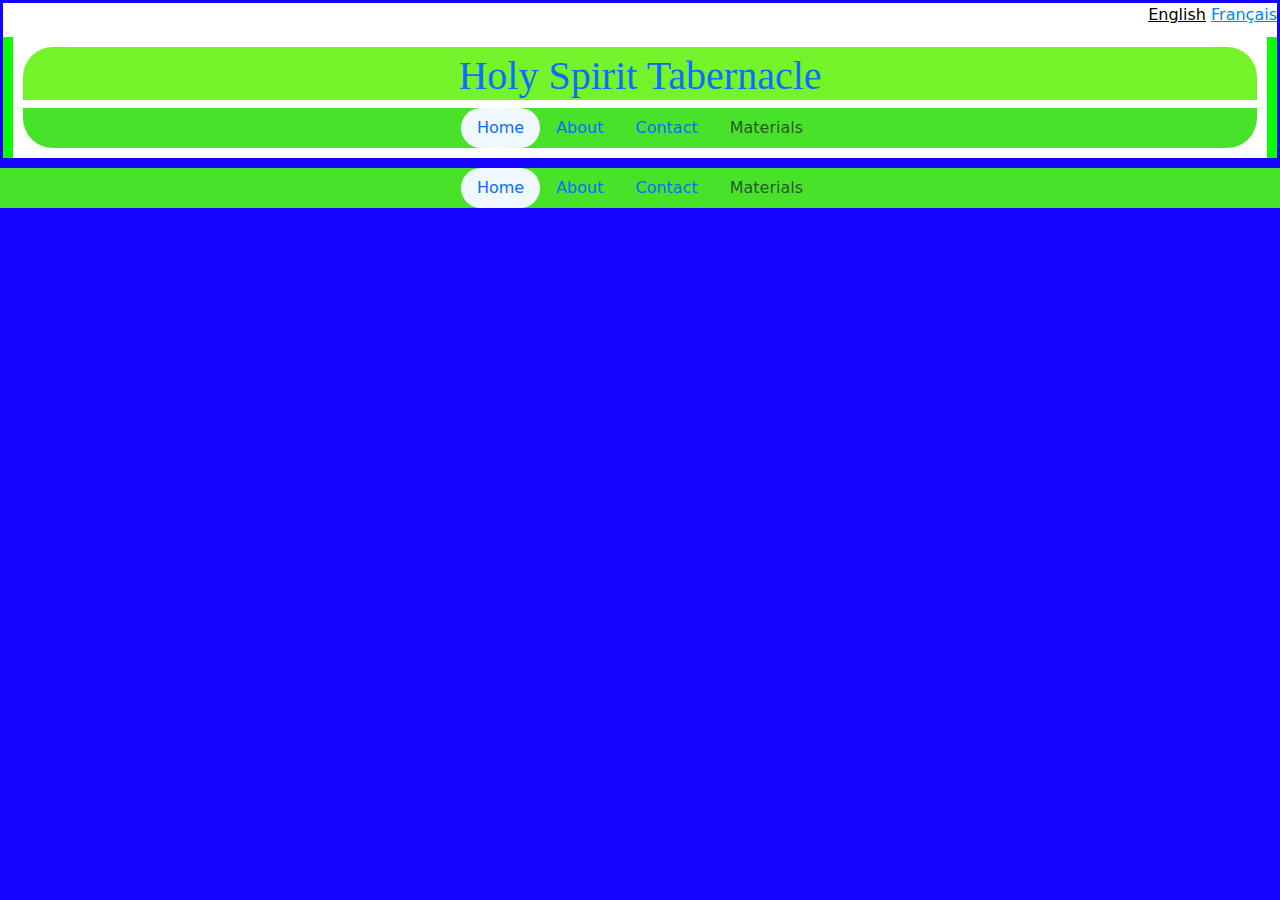
==== index.html @ 3673bd65 "Add files via upload" ====
<head>
    <meta charset="UTF-8">
    <meta name="viewport" content="width=device-width, initial-scale=1.0">
    <title>Holy Spirit Tabernacle</title>
    <link rel="stylesheet" href="index.css">
    <link rel="stylesheet" href="https://use.fontawesome.com/releases/v5.2.0/css/all.css">
    <link href="https://cdn.jsdelivr.net/npm/bootstrap@5.3.2/dist/css/bootstrap.min.css" rel="stylesheet"
        integrity="sha384-T3c6CoIi6uLrA9TneNEoa7RxnatzjcDSCmG1MXxSR1GAsXEV/Dwwykc2MPK8M2HN" crossorigin="anonymous">
    <link href="	https://cdn.jsdelivr.net/npm/bootstrap@5.3.2/dist/css/bootstrap.min.css" rel="stylesheet">
</head>

<body style="background-color: rgb(20, 3, 255);">
    <div style="background-color: rgb(255, 255, 255); margin: 3px 3px 0px 3px;">
        <div style=" margin: 0%; padding: 0%;">
            <p style="text-align: right; margin: 0%; padding: 0%; color: black;"><a href=""
                    style="color: black;">English</a> <a onclick="ChurchFrançais()"
                    style="text-decoration: underline; color: rgb(0, 133, 250); cursor: pointer;">Français</a></p>
        </div>
        <div style="background-color: rgb(9, 255, 0);">
            <div style="background-color: rgb(255, 255, 255); margin: 10px; padding: 10px;">
                <div
                    style="background-color: rgb(116, 243, 42); border-radius: 30px 30px 0px 0px; padding: 5px 5px 0px 5px">
                    <h1 id="church-name"><a href="" style="text-decoration: none;">Holy Spirit Tabernacle</a></h1>
                </div>
                <div style="background-color: rgb(73, 226, 43); border-radius: 0px 0px 30px 30px;">
                    <ul class="nav justify-content-center">
                        <li class="nav-item">
                            <a class="nav-link active" aria-current="page" href=""
                                style="background-color: aliceblue; border-radius: 30px;">Home</a>
                        </li>
                        <li class="nav-item">
                            <a class="nav-link" onclick="churchAbout()" style="cursor: pointer;">About</a>
                        </li>
                        <li class="nav-item">
                            <a class="nav-link" onclick="churchContact()" style="cursor: pointer;">Contact</a>
                        </li>
                        <li class="nav-item">
                            <a class="nav-link disabled" aria-disabled="true" onclick="churchMaterials"
                                style="cursor: pointer;">Materials</a>
                        </li>
                    </ul>
                </div>

            </div>
        </div>
    </div>

    <div style="background-color: rgb(73, 226, 43);">
        <ul class="nav justify-content-center">
            <li class="nav-item">
                <a class="nav-link active" aria-current="page" href=""
                    style="background-color: aliceblue; border-radius: 30px;">Home</a>
            </li>
            <li class="nav-item">
                <a class="nav-link" onclick="churchAbout()" style="cursor: pointer;">About</a>
            </li>
            <li class="nav-item">
                <a class="nav-link" onclick="churchContact()" style="cursor: pointer;">Contact</a>
            </li>
            <li class="nav-item">
                <a class="nav-link disabled" aria-disabled="true" onclick="churchMaterials"
                    style="cursor: pointer;">Materials</a>
            </li>
        </ul>
    </div>


    <script src="index.js"></script>
    <script src="https://cdn.jsdelivr.net/npm/bootstrap@5.3.2/dist/js/bootstrap.bundle.min.js"
        integrity="sha384-C6RzsynM9kWDrMNeT87bh95OGNyZPhcTNXj1NW7RuBCsyN/o0jlpcV8Qyq46cDfL"
        crossorigin="anonymous"></script>
</body>

</html>
---- index.css ----
#church-name {
    -webkit-animation: bgcolorchange 4s infinite;
    animation: 2s infinite bgcolorchange; text-align: center; color: rgb(1, 225, 255); border-radius: 30px 30px 0px 0px; font-family: fantasy; cursor: pointer;
  }
  @keyframes bgcolorchange {
    0% {
      background-color: rgb(224,255,255);
    }
    18% {
      background-color: rgb(24, 88, 226);
    }
    36% {
      background-color: rgb(133, 250, 0);
    }
    54% {
      background-color: rgb(24, 7, 250);
    }
    72% {
        background-color: rgb(73, 250, 3);
      }
      90% {
        background-color: rgb(5, 236, 236);
      }

    100% {
      background-color: rgb(8, 12, 241);
    }
  }
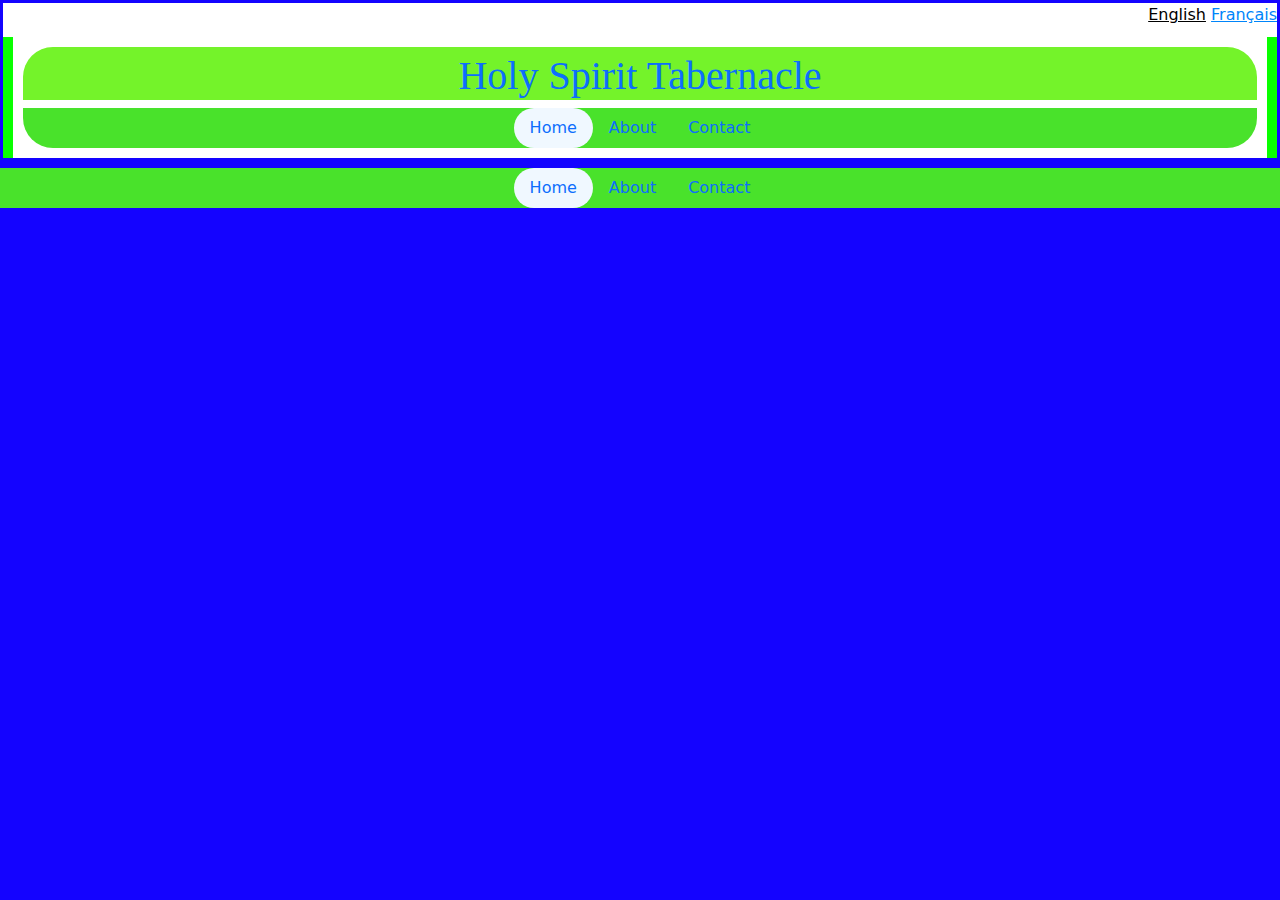
==== commit 00ee6cfb: "Update index.html" ====
--- a/index.html
+++ b/index.html
@@ -34,10 +34,6 @@
                         <li class="nav-item">
                             <a class="nav-link" onclick="churchContact()" style="cursor: pointer;">Contact</a>
                         </li>
-                        <li class="nav-item">
-                            <a class="nav-link disabled" aria-disabled="true" onclick="churchMaterials"
-                                style="cursor: pointer;">Materials</a>
-                        </li>
                     </ul>
                 </div>
 
@@ -57,10 +53,6 @@
             <li class="nav-item">
                 <a class="nav-link" onclick="churchContact()" style="cursor: pointer;">Contact</a>
             </li>
-            <li class="nav-item">
-                <a class="nav-link disabled" aria-disabled="true" onclick="churchMaterials"
-                    style="cursor: pointer;">Materials</a>
-            </li>
         </ul>
     </div>
 
@@ -71,4 +63,4 @@
         crossorigin="anonymous"></script>
 </body>
 
-</html>+</html>
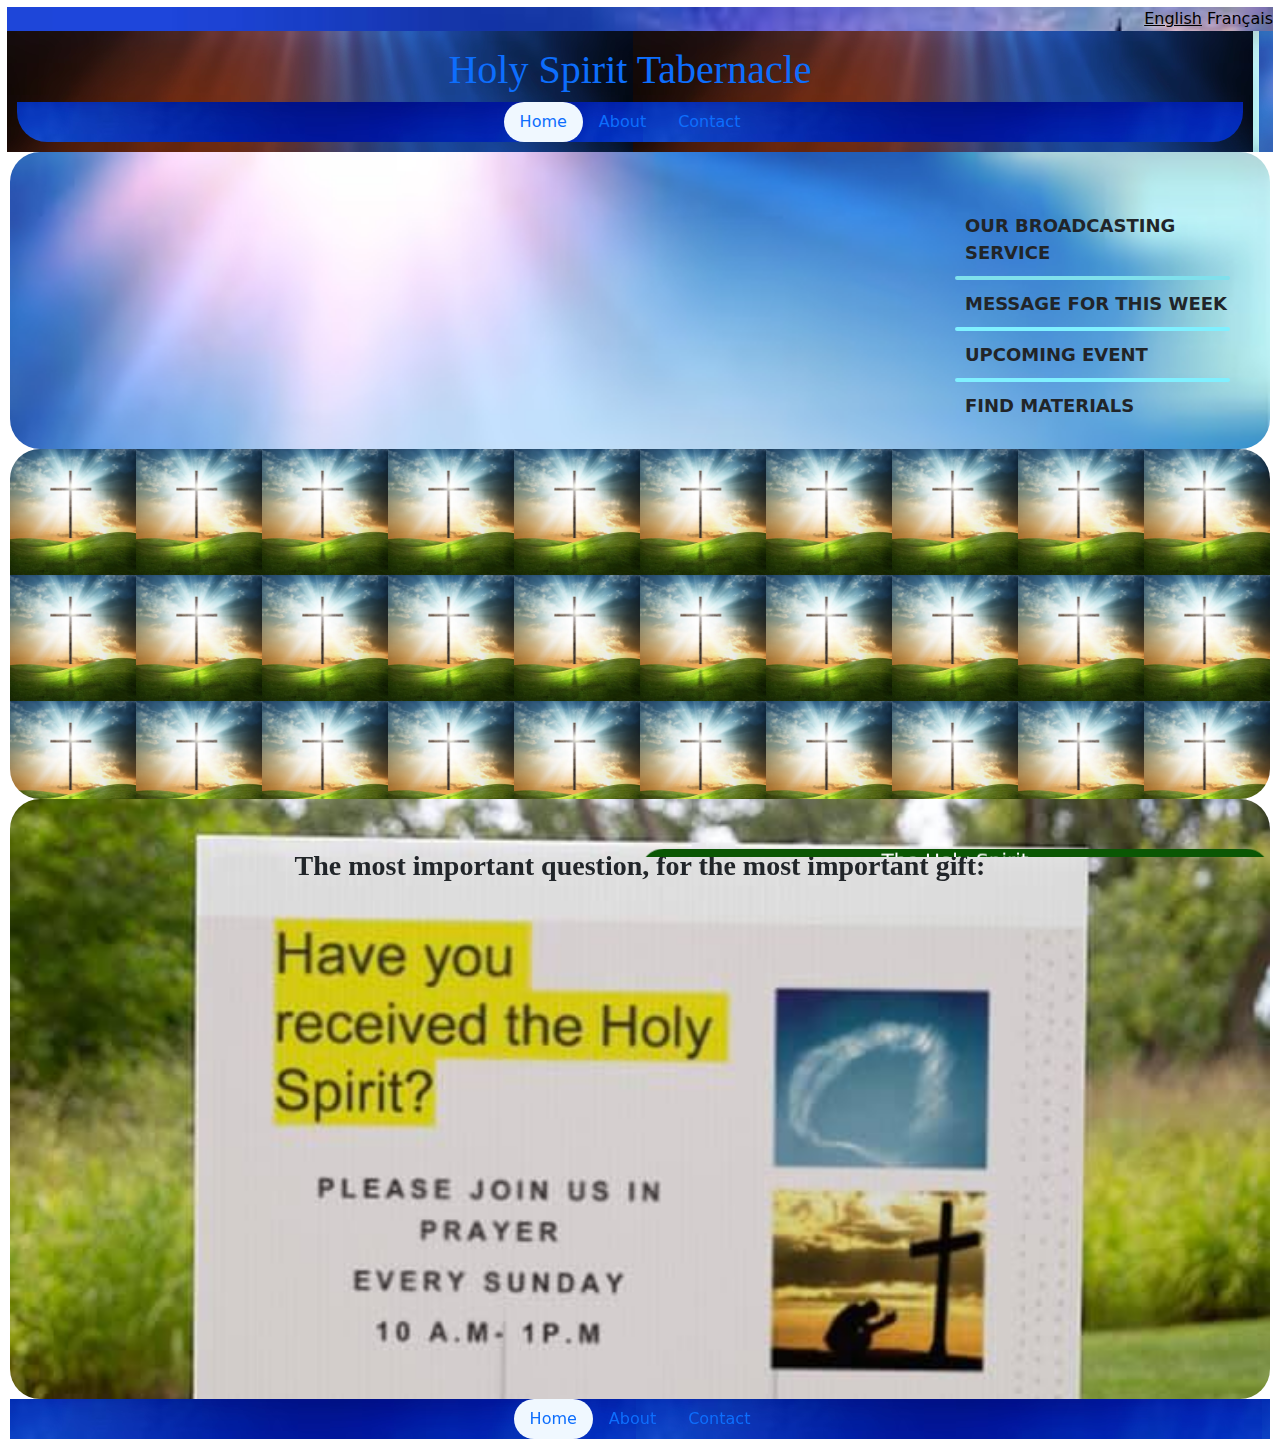
==== commit a8d35d39: "Add files via upload" ====
--- a/index.html
+++ b/index.html
@@ -9,20 +9,19 @@
     <link href="	https://cdn.jsdelivr.net/npm/bootstrap@5.3.2/dist/css/bootstrap.min.css" rel="stylesheet">
 </head>
 
-<body style="background-color: rgb(20, 3, 255);">
-    <div style="background-color: rgb(255, 255, 255); margin: 3px 3px 0px 3px;">
+<body>
+    <div style="background-image: url(churchb3.jpg); background-size: 100%; margin: 7px 7px 0px 7px;">
         <div style=" margin: 0%; padding: 0%;">
             <p style="text-align: right; margin: 0%; padding: 0%; color: black;"><a href=""
                     style="color: black;">English</a> <a onclick="ChurchFrançais()"
-                    style="text-decoration: underline; color: rgb(0, 133, 250); cursor: pointer;">Français</a></p>
+                    style="color: rgb(0, 0, 0); cursor: pointer;">Français</a></p>
         </div>
-        <div style="background-color: rgb(9, 255, 0);">
-            <div style="background-color: rgb(255, 255, 255); margin: 10px; padding: 10px;">
-                <div
-                    style="background-color: rgb(116, 243, 42); border-radius: 30px 30px 0px 0px; padding: 5px 5px 0px 5px">
+        <div style="background-image: url(shining-blue-flow-background_1182-1836.avif);">
+            <div style="background-image: url(fire-ice-concept-background-with-fog-godray-3d_115548-21.avif); margin: 0px 20px 0px 0px; padding: 10px;">
+                <div style="background-image: url(crosses-that-open-bible-wooden-table_1150-17653.avif); border-radius: 30px 30px 0px 0px; padding: 5px 5px 0px 5px">
                     <h1 id="church-name"><a href="" style="text-decoration: none;">Holy Spirit Tabernacle</a></h1>
                 </div>
-                <div style="background-color: rgb(73, 226, 43); border-radius: 0px 0px 30px 30px;">
+                <div style="background-image: url(low-angle-view-cross-against-clear-blue-sky_1048944-29521241.avif); border-radius: 0px 0px 30px 30px;">
                     <ul class="nav justify-content-center">
                         <li class="nav-item">
                             <a class="nav-link active" aria-current="page" href=""
@@ -40,8 +39,62 @@
             </div>
         </div>
     </div>
+    <div style="background-image: url(shining-blue-flow-background_1182-1836.avif); background-size: 100%; background-repeat: no-repeat; border-radius: 30px; margin: 0px 10px 0px 10px;">
+        <div style="width: 100%; height: 50px;"></div>
+        <div class="row" style="margin: 0px; padding: 0px;">
+            <div class="col-md-9 col-lg-3" style="margin: 0px; padding: 0px;"></div>
+            <div class="col-md-3 col-lg-6" style="margin: 0px; padding: 0px;"></div>
+            <div class="col-md-12 col-lg-3" style="margin: 0px; padding: 0px;">
+                        <div style="padding: 10px; cursor: pointer; font-size: large; font-weight: bold;" id="Add-church-event" onclick="ChurchBroadcasting()">OUR BROADCASTING SERVICE</div>
+                        <div class="d-none d-lg-block" style="padding: 2px; background-color: rgb(128, 224, 236); margin-right: 40px; border-radius: 10px;"></div>
+                        <div class="d-lg-none" style="padding: 2px; background-color: rgb(128, 224, 236); margin-right: 45%; border-radius: 10px;"></div>
+                        <div style="padding: 10px; cursor: pointer; font-size: large; font-weight: bold;" id="Add-church-event" onclick="ChurchWeekMessage()">MESSAGE FOR THIS WEEK</div>
+                        <div class="d-none d-lg-block" style="padding: 2px; background-color: rgb(128, 240, 255); margin-right: 40px; border-radius: 10px;"></div>
+                        <div class="d-lg-none" style="padding: 2px; background-color: rgb(128, 224, 236); margin-right: 45%; border-radius: 10px;"></div>
+                        <div style="padding: 10px; cursor: pointer; font-size: large; font-weight: bold;" id="church-publishing-book" onclick="ChurchPublishing()">UPCOMING EVENT</div>
+                        <div class="d-none d-lg-block" style="padding: 2px; background-color: rgb(128, 240, 255); margin-right: 40px; border-radius: 10px;"></div>
+                        <div class="d-lg-none" style="padding: 2px; background-color: rgb(128, 224, 236); margin-right: 45%; border-radius: 10px;"></div>
+                        <div style="padding: 10px; cursor: pointer; font-size: large; font-weight: bold;" id="church-materials" onclick="ChurchMaterials()">FIND MATERIALS</div>
+                        <div style="padding: 10px; cursor: pointer; font-size: large; font-weight: bold;" id="church-materials"></div>
+                    </div>
+        </div>
+    </div>
 
-    <div style="background-color: rgb(73, 226, 43);">
+    <div style="background-image: url(churchb1.jpg); background-size: 10%;  border-radius: 30px; margin: 0px 10px 0px 10px;">
+        <div class="row" style="margin: 0%; padding: 0px;">
+            <div class="col-md-12 col-lg-6" style="margin: 0px; padding: 0px;">
+                <iframe style="width: 100%; height: 350px; border-radius: 30px;" src="https://www.youtube.com/embed/vdoHpaJjPWQ?si=v7c8nxgqoQ1N2i3J" 
+                    title="YouTube video player" frameborder="0"
+                    allow="accelerometer; autoplay; clipboard-write; encrypted-media; gyroscope; picture-in-picture; web-share"
+                    allowfullscreen></iframe>
+            </div>
+            <div class="col-md-12 col-lg-6" style="margin: 0px; padding: 0px;">
+                <div style="width: 100%; height: 350px;">
+                    <marquee scrollamount="1" behavior="scroll" direction="up">
+                        <h5 style="text-align: center; color: rgb(255, 255, 255); background-color: rgb(11, 87, 4); margin: 0%; border-radius: 30px 30px 0px 0px;">The Holy Spirit</h5>
+                        <p style="text-align: center; background-color: rgb(6, 97, 3); color: aliceblue; margin: 0px; border-radius: 0px 0px 30px 30px;">
+                            1 Corinthians 6v19: "Do you not know that your bodies are temples of the Holy Spirit, who is in you, whom you have received from God? You are not your own;" 
+                            Acts 1v8 : "But you will receive power when the Holy Spirit comes on you; and you will be my witnesses in Jerusalem, and in all Judea and Samaria, and to the ends of the earth."
+                            Acts 2v38 : "Peter replied, “Repent and be baptized, every one of you, in the name of Jesus Christ for the forgiveness of your sins. And you will receive the gift of the Holy Spirit."
+                            John 14v15-17 : "15 “If you love me, keep my commands.
+                            16 And I will ask the Father, and he will give you another advocate to help you and be with you forever—
+                            17 the Spirit of truth. The world cannot accept him, because it neither sees him nor knows him. But you know him, for he lives with you and will be in you."  
+                            John 14v26 : "But the Advocate, the Holy Spirit, whom the Father will send in my name, will teach you all things and will remind you of everything I have said to you."
+                            Galatians 5v22-23 : "22 But the fruit of the Spirit is love, joy, peace, forbearance, kindness, goodness, faithfulness,
+                            23 gentleness and self-control. Against such things there is no law." </p>
+                    </marquee>
+                </div>
+            </div>
+        </div>
+    </div>
+    <div  class="d-none d-lg-block" style="background-image: url(churcha1.jpg); background-size: 100%; background-repeat: no-repeat; height: 600px;  border-radius: 30px; margin: 0px 10px 0px 10px;">
+        <h3 style="text-align: center; padding-top: 50px; font-family: fantasy; font-weight: bold;">The most important question, for the most important gift:</h3>
+            </div>
+            <div  class="d-lg-none" style="background-image: url(churcha1.jpg); background-size: 100%; background-repeat: no-repeat; height: 250px;  border-radius: 30px; margin: 0px 10px 0px 10px;">
+                <h5 style="text-align: center;padding-top: 15px; font-family: fantasy; font-size: large; font-weight: bold;">The most important question:</h5>
+                    </div>
+
+    <div style="background-image: url(low-angle-view-cross-against-clear-blue-sky_1048944-29521241.avif); margin: 0px 10px 10px 10px;">
         <ul class="nav justify-content-center">
             <li class="nav-item">
                 <a class="nav-link active" aria-current="page" href=""
@@ -63,4 +116,4 @@
         crossorigin="anonymous"></script>
 </body>
 
-</html>
+</html>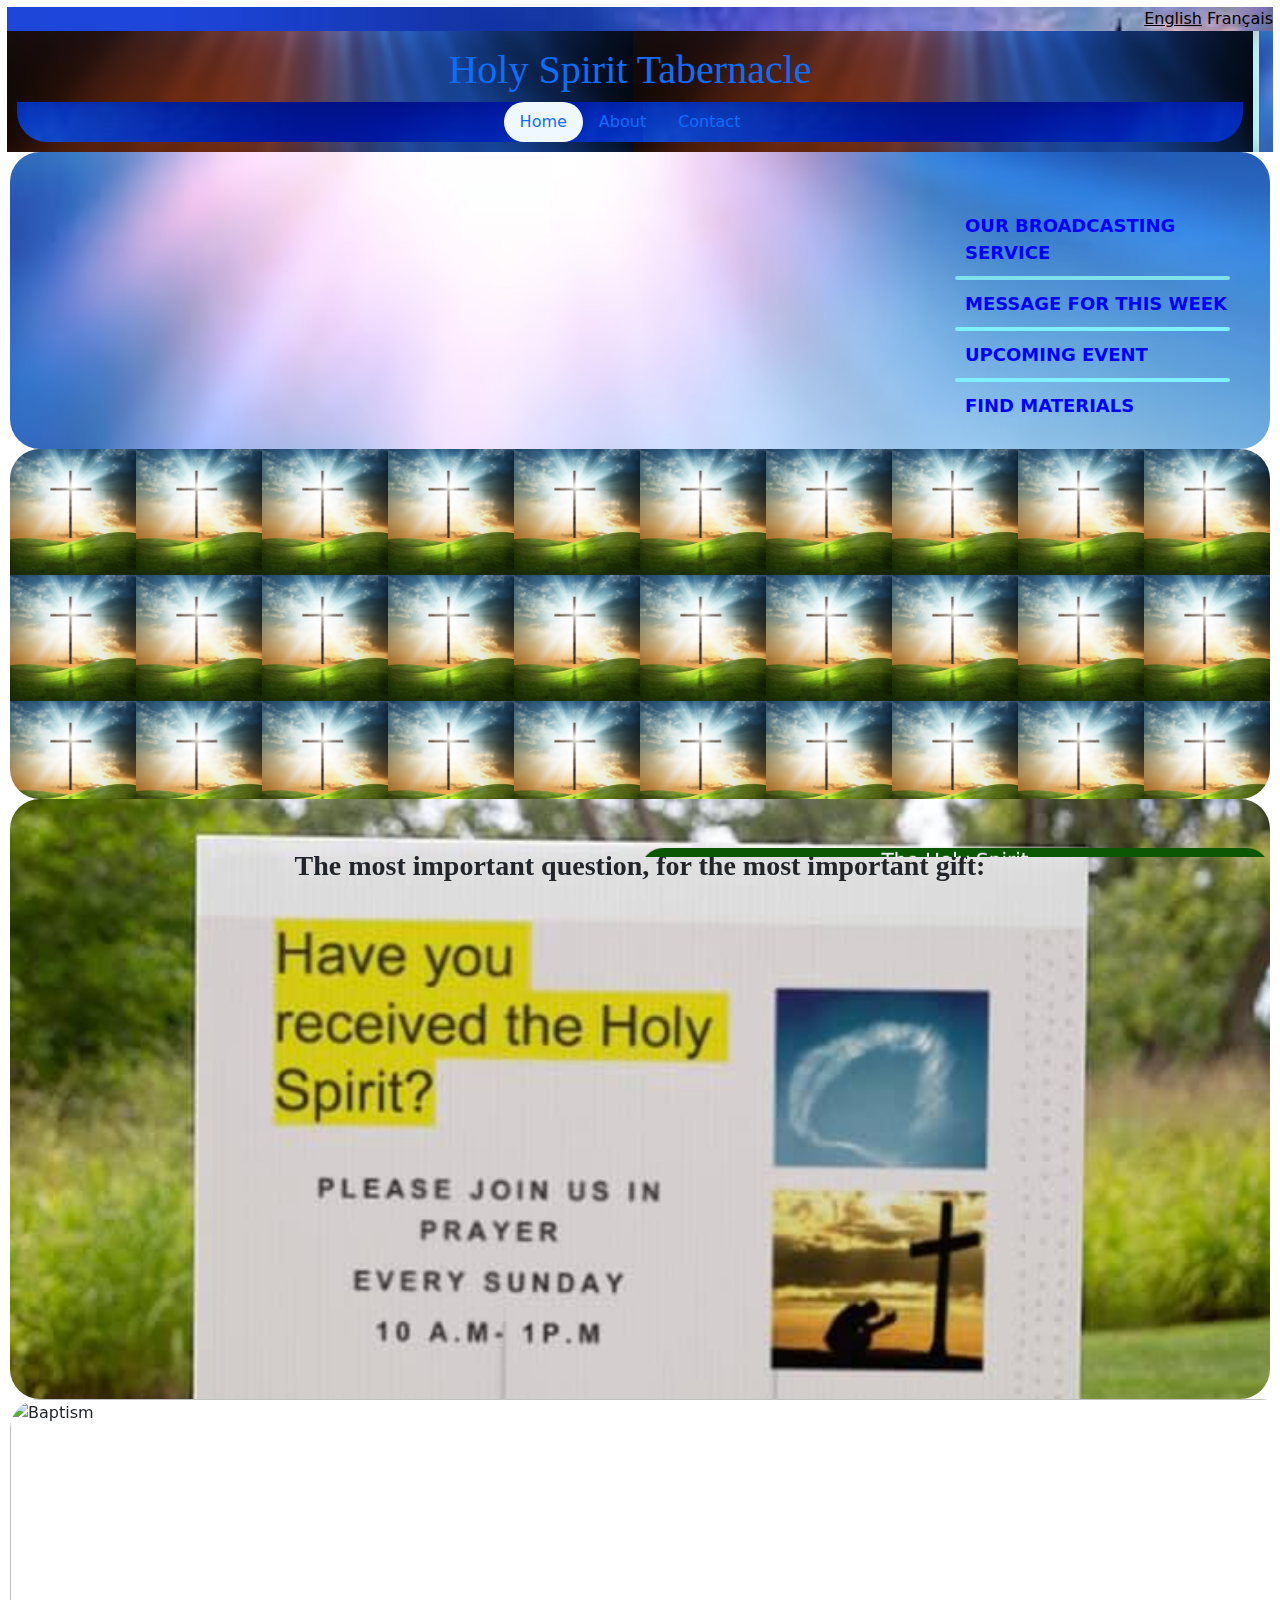
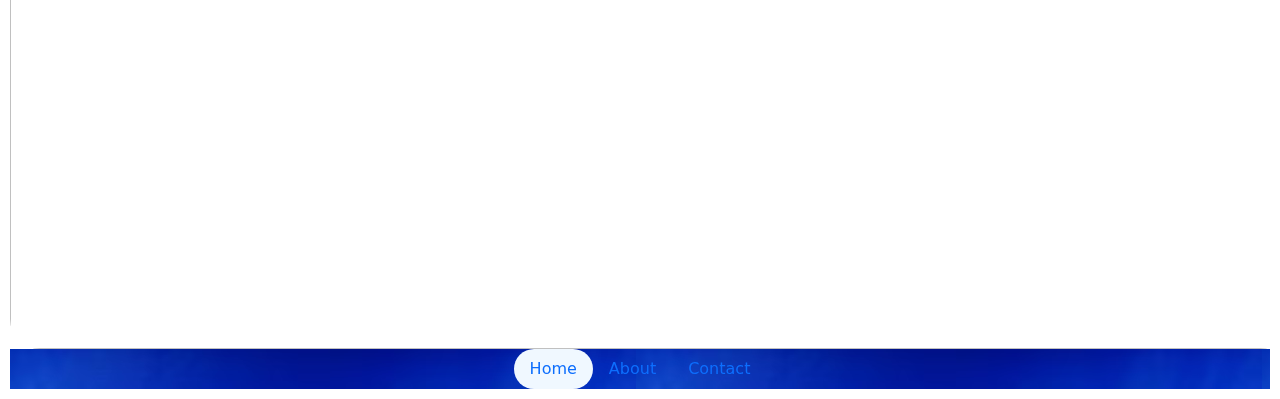
==== commit d1a0d447: "Create index.html" ====
--- a/index.html
+++ b/index.html
@@ -39,23 +39,23 @@
             </div>
         </div>
     </div>
-    <div style="background-image: url(shining-blue-flow-background_1182-1836.avif); background-size: 100%; background-repeat: no-repeat; border-radius: 30px; margin: 0px 10px 0px 10px;">
+    <div style="background-image: url(shining-blue-flow-background_1182-1836.avif); background-size: 140%; background-repeat: no-repeat; border-radius: 30px; margin: 0px 10px 0px 10px;">
         <div style="width: 100%; height: 50px;"></div>
         <div class="row" style="margin: 0px; padding: 0px;">
             <div class="col-md-9 col-lg-3" style="margin: 0px; padding: 0px;"></div>
             <div class="col-md-3 col-lg-6" style="margin: 0px; padding: 0px;"></div>
             <div class="col-md-12 col-lg-3" style="margin: 0px; padding: 0px;">
-                        <div style="padding: 10px; cursor: pointer; font-size: large; font-weight: bold;" id="Add-church-event" onclick="ChurchBroadcasting()">OUR BROADCASTING SERVICE</div>
+                        <div style="padding: 10px; cursor: pointer; font-size: large; font-weight: bold;" id="Add-church-event"><a href="broadcasting.html" style="text-decoration: none; color: blue;">OUR BROADCASTING SERVICE</a></div>
                         <div class="d-none d-lg-block" style="padding: 2px; background-color: rgb(128, 224, 236); margin-right: 40px; border-radius: 10px;"></div>
                         <div class="d-lg-none" style="padding: 2px; background-color: rgb(128, 224, 236); margin-right: 45%; border-radius: 10px;"></div>
-                        <div style="padding: 10px; cursor: pointer; font-size: large; font-weight: bold;" id="Add-church-event" onclick="ChurchWeekMessage()">MESSAGE FOR THIS WEEK</div>
+                        <div style="padding: 10px; cursor: pointer; font-size: large; font-weight: bold; color: blue;" id="Add-church-event" onclick="ChurchWeekMessage()">MESSAGE FOR THIS WEEK</div>
                         <div class="d-none d-lg-block" style="padding: 2px; background-color: rgb(128, 240, 255); margin-right: 40px; border-radius: 10px;"></div>
                         <div class="d-lg-none" style="padding: 2px; background-color: rgb(128, 224, 236); margin-right: 45%; border-radius: 10px;"></div>
-                        <div style="padding: 10px; cursor: pointer; font-size: large; font-weight: bold;" id="church-publishing-book" onclick="ChurchPublishing()">UPCOMING EVENT</div>
+                        <div style="padding: 10px; cursor: pointer; font-size: large; font-weight: bold; color: blue;" id="church-publishing-book" onclick="ChurchPublishing()">UPCOMING EVENT</div>
                         <div class="d-none d-lg-block" style="padding: 2px; background-color: rgb(128, 240, 255); margin-right: 40px; border-radius: 10px;"></div>
                         <div class="d-lg-none" style="padding: 2px; background-color: rgb(128, 224, 236); margin-right: 45%; border-radius: 10px;"></div>
-                        <div style="padding: 10px; cursor: pointer; font-size: large; font-weight: bold;" id="church-materials" onclick="ChurchMaterials()">FIND MATERIALS</div>
-                        <div style="padding: 10px; cursor: pointer; font-size: large; font-weight: bold;" id="church-materials"></div>
+                        <div style="padding: 10px; cursor: pointer; font-size: large; font-weight: bold; color: blue;" id="church-materials" onclick="ChurchMaterials()">FIND MATERIALS</div>
+                        <div style="padding: 10px; cursor: pointer; font-size: large; font-weight: bold;"></div>
                     </div>
         </div>
     </div>
@@ -93,6 +93,37 @@
             <div  class="d-lg-none" style="background-image: url(churcha1.jpg); background-size: 100%; background-repeat: no-repeat; height: 250px;  border-radius: 30px; margin: 0px 10px 0px 10px;">
                 <h5 style="text-align: center;padding-top: 15px; font-family: fantasy; font-size: large; font-weight: bold;">The most important question:</h5>
                     </div>
+                    <div  class="d-none d-lg-block">
+                    <div id="carouselExampleSlidesOnly" class="carousel slide" data-bs-ride="carousel">
+                        <div class="carousel-inner">
+                          <div class="carousel-item active">
+                            <img src="HST1.jpg" class="d-block w-100" alt="Baptism" style="width: 100%; height: 550px; border-radius: 30px; margin: 0px 0px 0px 10px;">
+                          </div>
+                          <div class="carousel-item">
+                            <img src="HST2.jpg" class="d-block w-100" alt="Baptism" style="width: 100%; height: 550px; border-radius: 30px; margin: 0px 0px 0px 10px;">
+                          </div>
+                          <div class="carousel-item">
+                            <img src="Bible.jpg" class="d-block w-100" alt="Bible" style="width: 100%; height: 550px; border-radius: 30px; margin: 0px 0px 0px 10px;">
+                          </div>
+                        </div>
+                      </div>
+                    </div>
+
+                    <div  class="d-lg-none">
+                        <div id="carouselExampleSlidesOnly" class="carousel slide" data-bs-ride="carousel">
+                            <div class="carousel-inner">
+                              <div class="carousel-item active">
+                                <img src="HST1.jpg" class="d-block w-100" alt="Baptism" style="width: 100%; height: 400px; border-radius: 30px; margin: 0px 0px 0px 10px;">
+                              </div>
+                              <div class="carousel-item">
+                                <img src="HST2.jpg" class="d-block w-100" alt="Baptism" style="width: 100%; height: 400px; border-radius: 30px; margin: 0px 0px 0px 10px;">
+                              </div>
+                              <div class="carousel-item">
+                                <img src="Bible.jpg" class="d-block w-100" alt="Bible" style="width: 100%; height: 400px; border-radius: 30px; margin: 0px 0px 0px 10px;">
+                              </div>
+                            </div>
+                          </div>
+                    </div>
 
     <div style="background-image: url(low-angle-view-cross-against-clear-blue-sky_1048944-29521241.avif); margin: 0px 10px 10px 10px;">
         <ul class="nav justify-content-center">
@@ -116,4 +147,4 @@
         crossorigin="anonymous"></script>
 </body>
 
-</html>+</html>
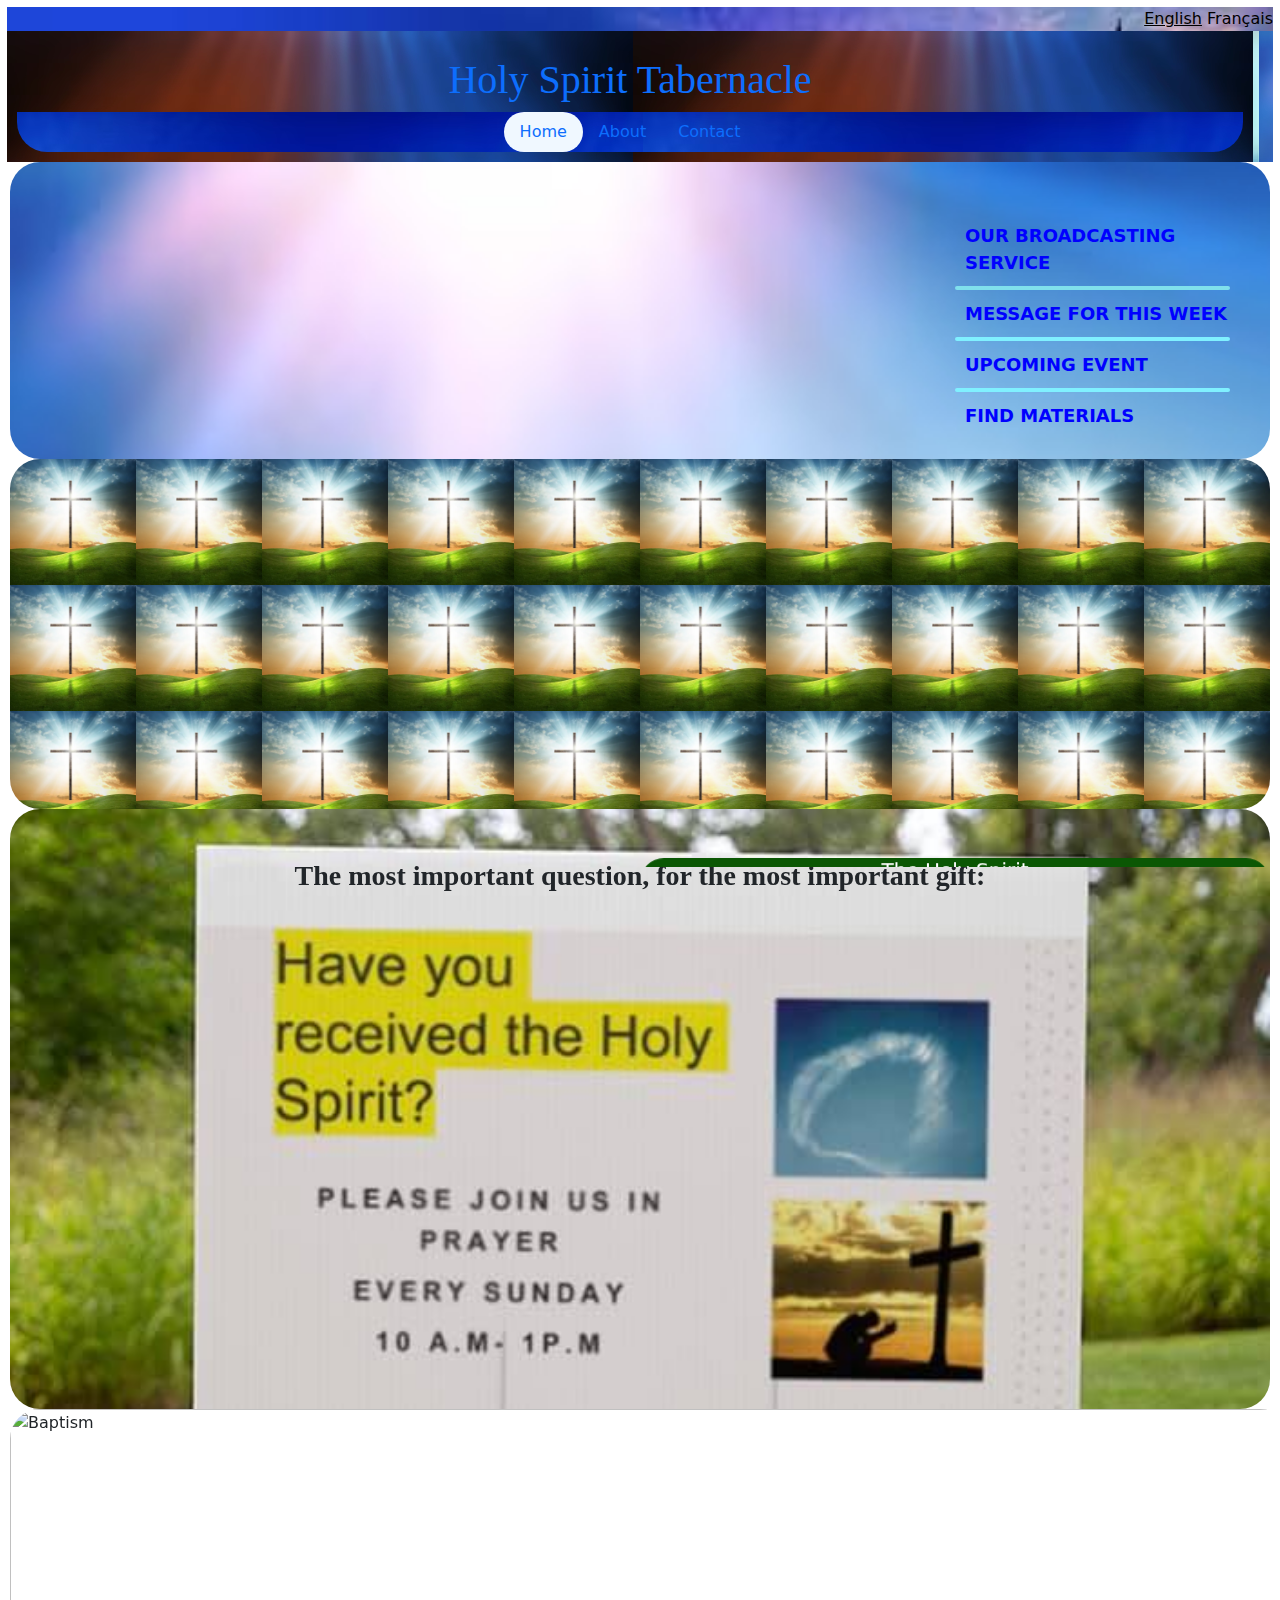
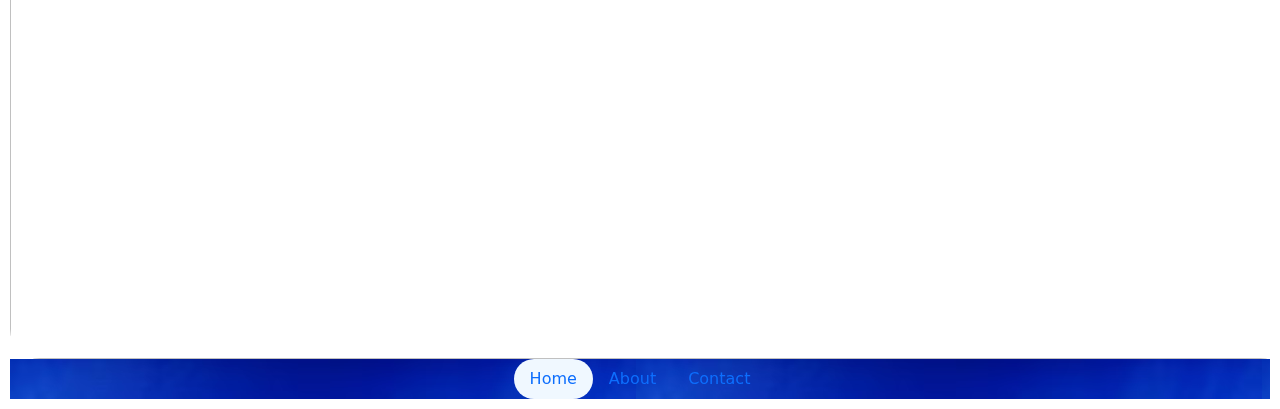
==== commit b7337094: "Update index.html" ====
--- a/index.html
+++ b/index.html
@@ -12,19 +12,19 @@
 <body>
     <div style="background-image: url(churchb3.jpg); background-size: 100%; margin: 7px 7px 0px 7px;">
         <div style=" margin: 0%; padding: 0%;">
-            <p style="text-align: right; margin: 0%; padding: 0%; color: black;"><a href=""
-                    style="color: black;">English</a> <a onclick="ChurchFrançais()"
-                    style="color: rgb(0, 0, 0); cursor: pointer;">Français</a></p>
+            <p style="text-align: right; margin: 0%; padding: 0%; color: black;"><a href="index.html"
+                    style="color: black;">English</a> <a href="indexf.html"
+                    style="color: rgb(0, 0, 0); cursor: pointer; text-decoration: none; color: black;">Français</a></p>
         </div>
         <div style="background-image: url(shining-blue-flow-background_1182-1836.avif);">
             <div style="background-image: url(fire-ice-concept-background-with-fog-godray-3d_115548-21.avif); margin: 0px 20px 0px 0px; padding: 10px;">
-                <div style="background-image: url(crosses-that-open-bible-wooden-table_1150-17653.avif); border-radius: 30px 30px 0px 0px; padding: 5px 5px 0px 5px">
-                    <h1 id="church-name"><a href="" style="text-decoration: none;">Holy Spirit Tabernacle</a></h1>
+                <div style="background-image: url(crosses-that-open-bible-wooden-table_1150-17653.avif); border-radius: 30px 30px 0px 0px; padding: 15px 15px 0px 15px">
+                    <h1 id="church-name"><a href="index.html" style="text-decoration: none;">Holy Spirit Tabernacle</a></h1>
                 </div>
                 <div style="background-image: url(low-angle-view-cross-against-clear-blue-sky_1048944-29521241.avif); border-radius: 0px 0px 30px 30px;">
                     <ul class="nav justify-content-center">
                         <li class="nav-item">
-                            <a class="nav-link active" aria-current="page" href=""
+                            <a class="nav-link active" aria-current="page" href="index.html"
                                 style="background-color: aliceblue; border-radius: 30px;">Home</a>
                         </li>
                         <li class="nav-item">
@@ -128,7 +128,7 @@
     <div style="background-image: url(low-angle-view-cross-against-clear-blue-sky_1048944-29521241.avif); margin: 0px 10px 10px 10px;">
         <ul class="nav justify-content-center">
             <li class="nav-item">
-                <a class="nav-link active" aria-current="page" href=""
+                <a class="nav-link active" aria-current="page" href="index.html"
                     style="background-color: aliceblue; border-radius: 30px;">Home</a>
             </li>
             <li class="nav-item">
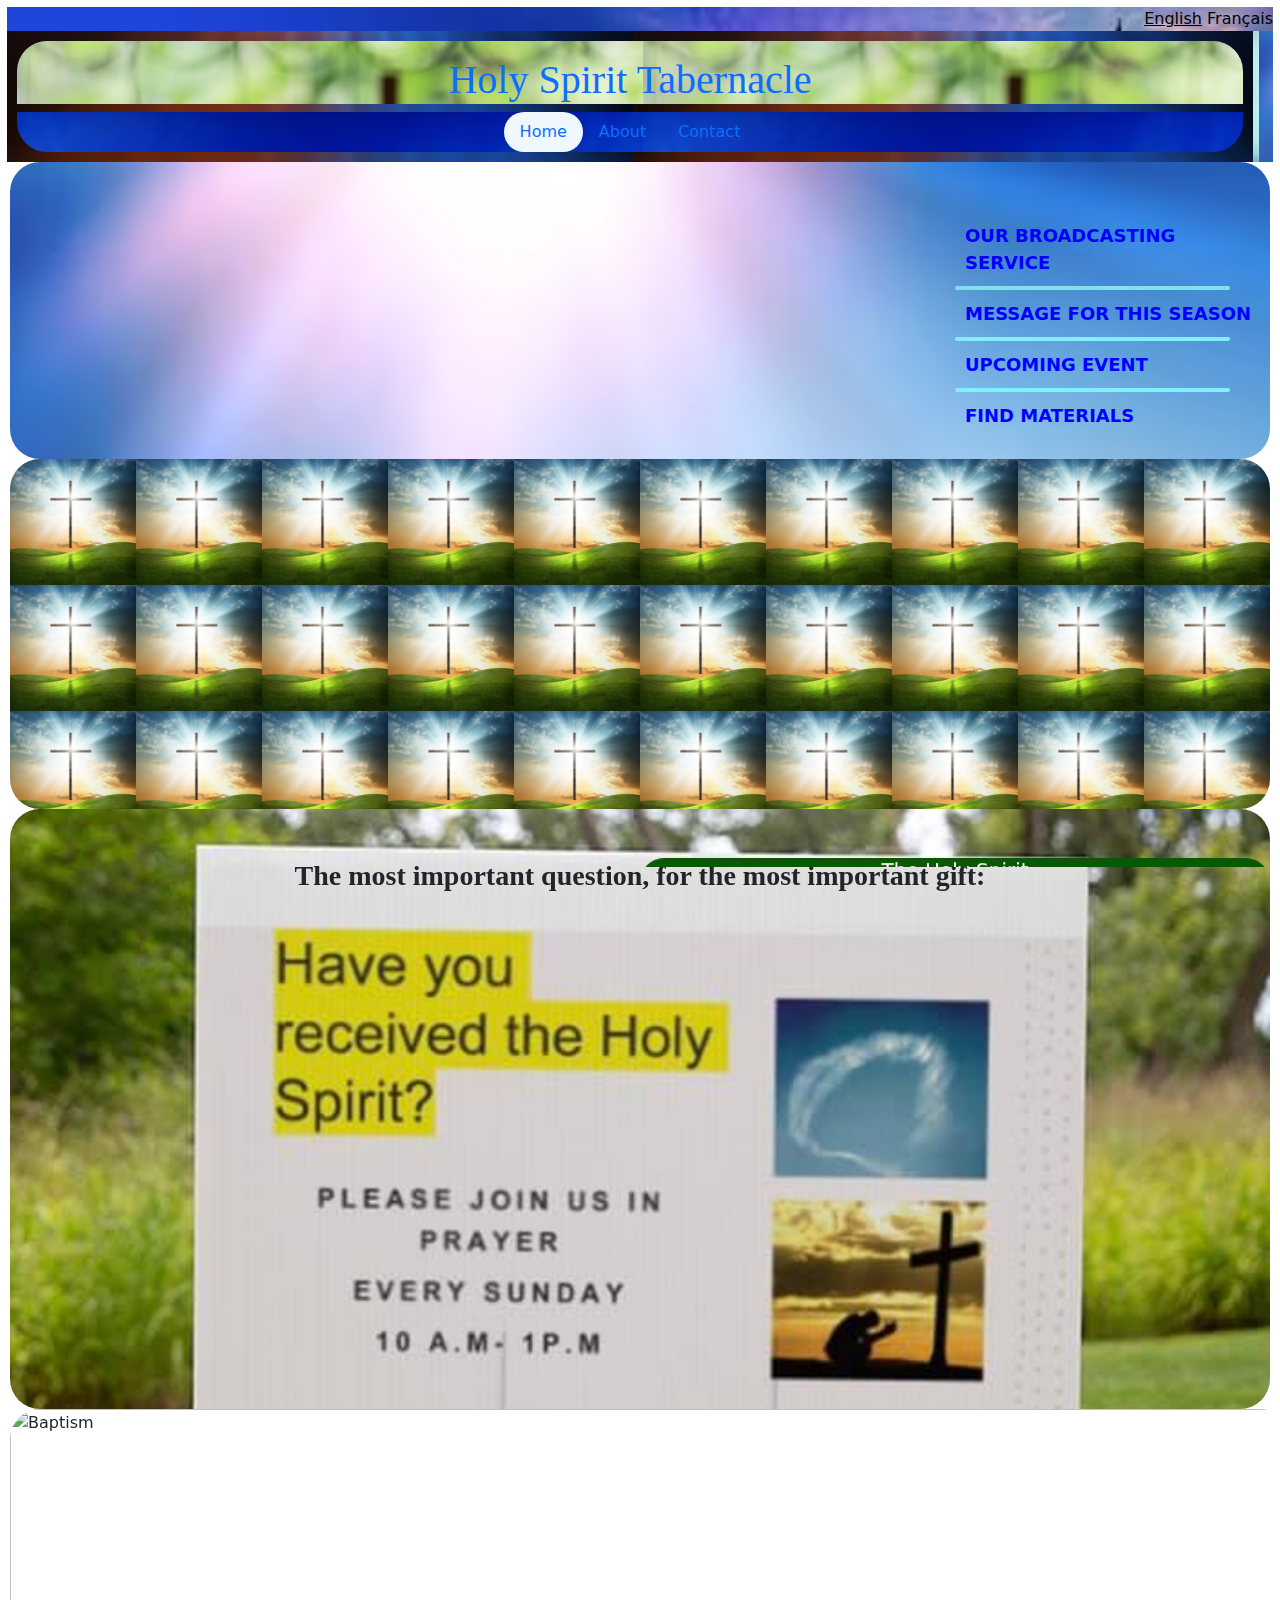
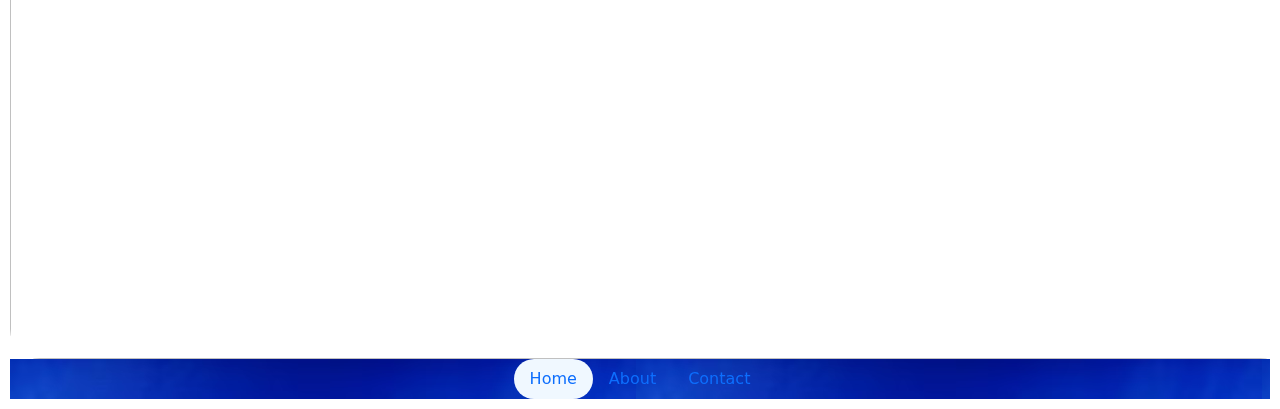
==== commit a210edf3: "Update index.html" ====
--- a/index.html
+++ b/index.html
@@ -48,7 +48,7 @@
                         <div style="padding: 10px; cursor: pointer; font-size: large; font-weight: bold;" id="Add-church-event"><a href="broadcasting.html" style="text-decoration: none; color: blue;">OUR BROADCASTING SERVICE</a></div>
                         <div class="d-none d-lg-block" style="padding: 2px; background-color: rgb(128, 224, 236); margin-right: 40px; border-radius: 10px;"></div>
                         <div class="d-lg-none" style="padding: 2px; background-color: rgb(128, 224, 236); margin-right: 45%; border-radius: 10px;"></div>
-                        <div style="padding: 10px; cursor: pointer; font-size: large; font-weight: bold; color: blue;" id="Add-church-event" onclick="ChurchWeekMessage()">MESSAGE FOR THIS WEEK</div>
+                        <div style="padding: 10px; cursor: pointer; font-size: large; font-weight: bold; color: blue;" id="Add-church-event" onclick="ChurchWeekMessage()">MESSAGE FOR THIS SEASON</div>
                         <div class="d-none d-lg-block" style="padding: 2px; background-color: rgb(128, 240, 255); margin-right: 40px; border-radius: 10px;"></div>
                         <div class="d-lg-none" style="padding: 2px; background-color: rgb(128, 224, 236); margin-right: 45%; border-radius: 10px;"></div>
                         <div style="padding: 10px; cursor: pointer; font-size: large; font-weight: bold; color: blue;" id="church-publishing-book" onclick="ChurchPublishing()">UPCOMING EVENT</div>
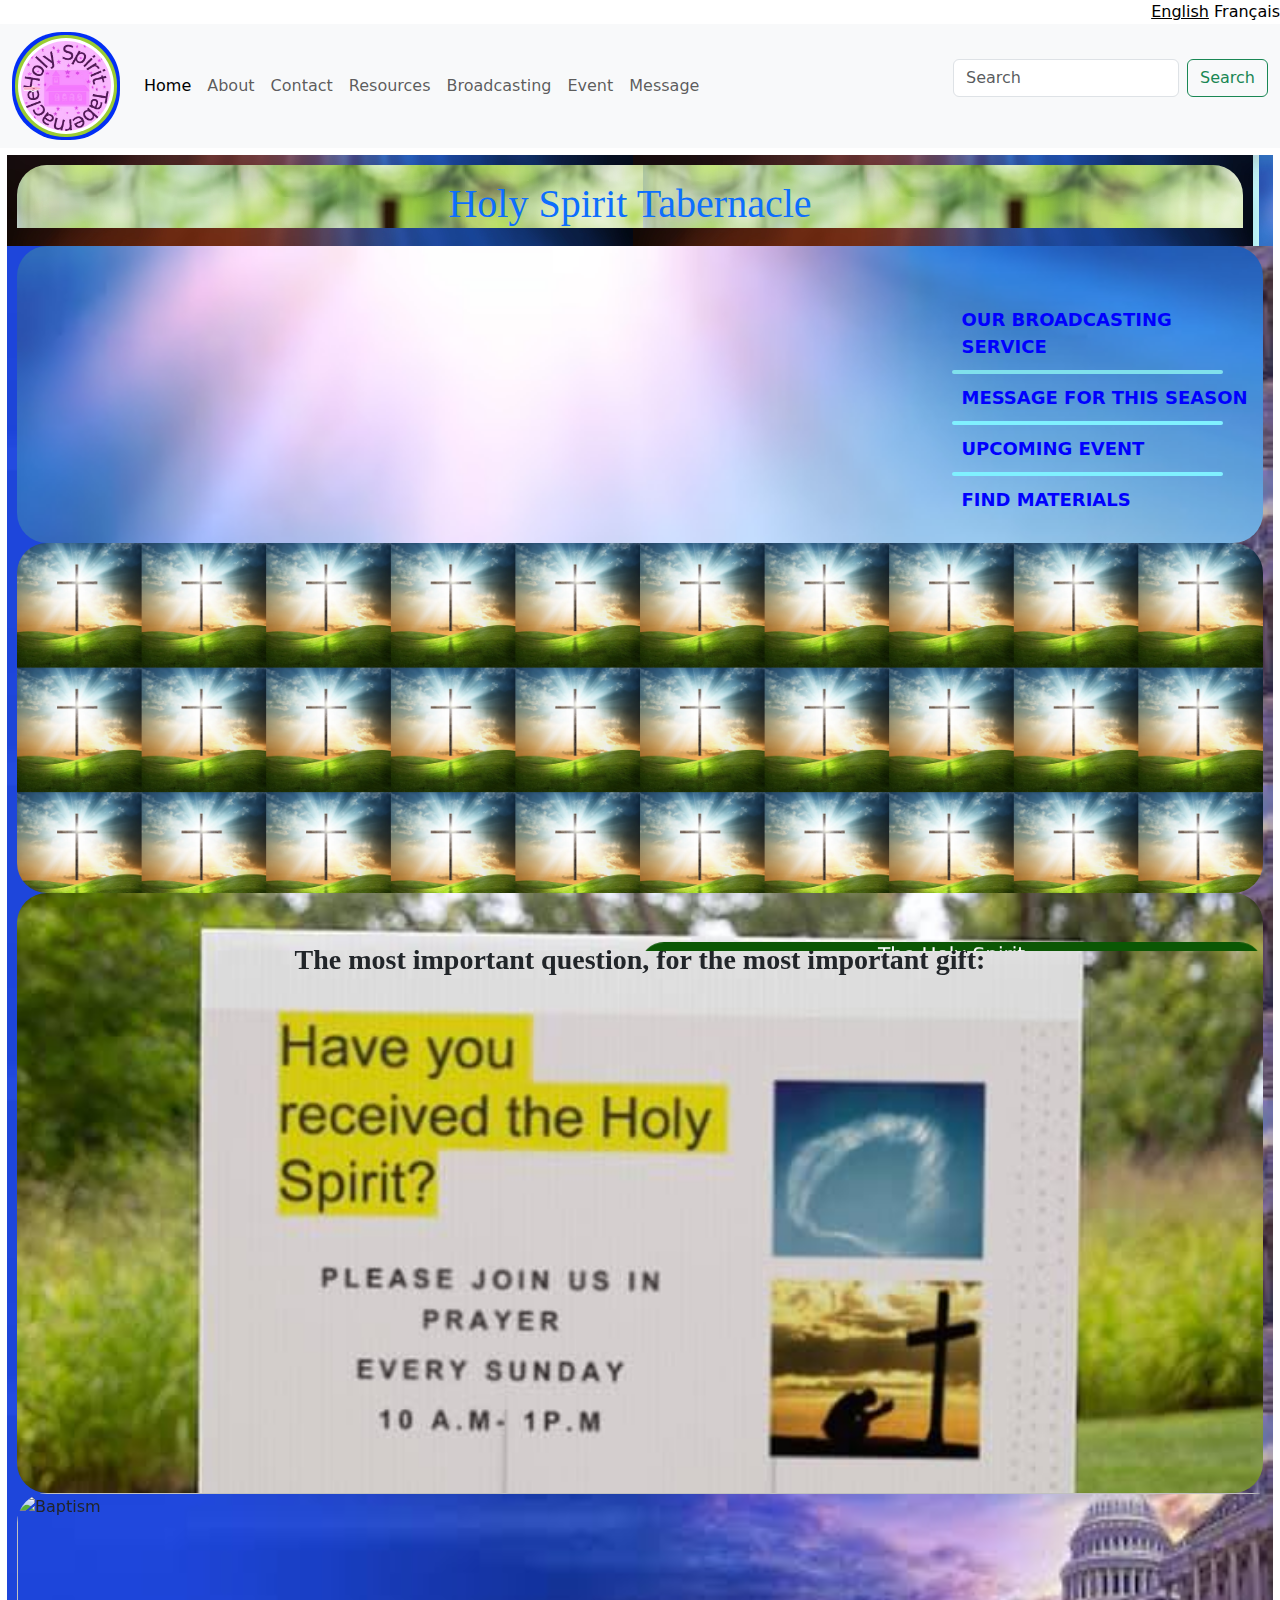
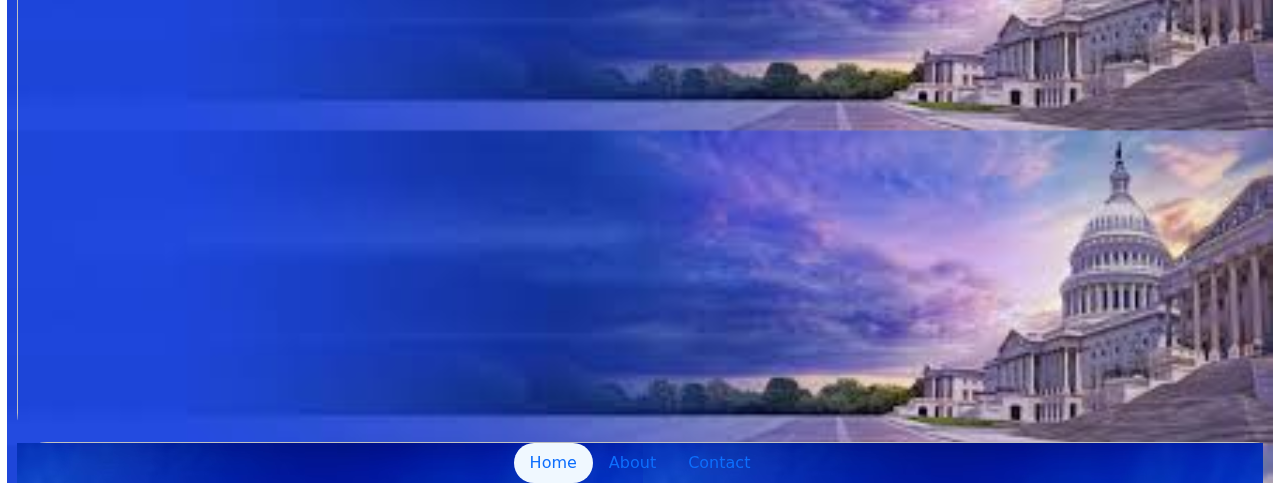
==== commit 871195e5: "Add files via upload" ====
--- a/index.html
+++ b/index.html
@@ -10,35 +10,65 @@
 </head>
 
 <body>
-    <div style="background-image: url(churchb3.jpg); background-size: 100%; margin: 7px 7px 0px 7px;">
-        <div style=" margin: 0%; padding: 0%;">
-            <p style="text-align: right; margin: 0%; padding: 0%; color: black;"><a href="index.html"
-                    style="color: black;">English</a> <a href="indexf.html"
-                    style="color: rgb(0, 0, 0); cursor: pointer; text-decoration: none; color: black;">Français</a></p>
+
+    <div style=" margin: 0%; padding: 0%;">
+        <p style="text-align: right; margin: 0%; padding: 0%; color: black;"><a href="index.html"
+                style="color: black;">English</a> <a href="indexf.html"
+                style="color: rgb(0, 0, 0); cursor: pointer; text-decoration: none; color: black;">Français</a></p>
+    </div>
+    <nav class="navbar navbar-expand-lg bg-body-tertiary" id="baltho-nav">
+        <div class="container-fluid">
+          <div id="logo"> <div style="padding: 3px; border-radius: 50px; background-color: yellowgreen;"><div style="padding: 3px; border-radius: 50px; background-color: rgb(255, 255, 255);"><a href="index.html"
+              style="text-decoration: none; color: aliceblue;">
+              <img src="logo.jpg" style="width: 90px; height: 90px; border-radius: 50px;">
+            </a></div></div></div>
+          <a class="navbar-brand" href="index.html"></a>
+          <button class="navbar-toggler" type="button" data-bs-toggle="collapse" data-bs-target="#navbarScroll"
+            aria-controls="navbarScroll" aria-expanded="false" aria-label="Toggle navigation">
+            <span class="navbar-toggler-icon"></span>
+          </button>
+          <div class="collapse navbar-collapse" id="navbarScroll">
+            <ul class="navbar-nav me-auto my-2 my-lg-0 navbar-nav-scroll" style="--bs-scroll-height: 100px;">
+              <li class="nav-item">
+                <a class="nav-link active" aria-current="page" href="index.html">Home</a>
+              </li>
+              <li class="nav-item">
+                <button class="nav-link" onclick="churchAbout()">About</button>
+              </li>
+              <li class="nav-item">
+                <button class="nav-link" onclick="churchContact()">Contact</button>
+              </li>
+              <li class="nav-item">
+                <button class="nav-link" onclick="ChurchMaterials()">Resources</button>
+              </li>
+              <li class="nav-item">
+                <a href="broadcasting.html" style="text-decoration: none;"><button class="nav-link">Broadcasting</button></a>
+              </li>
+              <li class="nav-item">
+                <button class="nav-link" onclick="ChurchPublishing()">Event</button>
+              </li>
+              <li class="nav-item">
+                <button class="nav-link" onclick="ChurchWeekMessage()">Message</button>
+              </li>
+            </ul>
+            <form class="d-flex" role="search">
+              <input class="form-control me-2" type="search" placeholder="Search" aria-label="Search">
+              <button class="btn btn-outline-success" type="submit">Search</button>
+            </form>
+          </div>
         </div>
+      </nav>
+
+      <div style="background-image: url(churchb3.jpg); background-size: 100%; margin: 7px 7px 0px 7px;">
         <div style="background-image: url(shining-blue-flow-background_1182-1836.avif);">
             <div style="background-image: url(fire-ice-concept-background-with-fog-godray-3d_115548-21.avif); margin: 0px 20px 0px 0px; padding: 10px;">
                 <div style="background-image: url(crosses-that-open-bible-wooden-table_1150-17653.avif); border-radius: 30px 30px 0px 0px; padding: 15px 15px 0px 15px">
                     <h1 id="church-name"><a href="index.html" style="text-decoration: none;">Holy Spirit Tabernacle</a></h1>
-                </div>
-                <div style="background-image: url(low-angle-view-cross-against-clear-blue-sky_1048944-29521241.avif); border-radius: 0px 0px 30px 30px;">
-                    <ul class="nav justify-content-center">
-                        <li class="nav-item">
-                            <a class="nav-link active" aria-current="page" href="index.html"
-                                style="background-color: aliceblue; border-radius: 30px;">Home</a>
-                        </li>
-                        <li class="nav-item">
-                            <a class="nav-link" onclick="churchAbout()" style="cursor: pointer;">About</a>
-                        </li>
-                        <li class="nav-item">
-                            <a class="nav-link" onclick="churchContact()" style="cursor: pointer;">Contact</a>
-                        </li>
-                    </ul>
-                </div>
-
+            
             </div>
         </div>
     </div>
+    
     <div style="background-image: url(shining-blue-flow-background_1182-1836.avif); background-size: 140%; background-repeat: no-repeat; border-radius: 30px; margin: 0px 10px 0px 10px;">
         <div style="width: 100%; height: 50px;"></div>
         <div class="row" style="margin: 0px; padding: 0px;">
--- a/index.css
+++ b/index.css
@@ -1,6 +1,10 @@
 #church-name {
+     text-align: center; color: rgb(1, 225, 255); border-radius: 30px 30px 0px 0px; font-family: fantasy; cursor: pointer;
+  }
+   
+ #logo {
     -webkit-animation: bgcolorchange 4s infinite;
-    animation: 2s infinite bgcolorchange; text-align: center; color: rgb(1, 225, 255); border-radius: 30px 30px 0px 0px; font-family: fantasy; cursor: pointer;
+    animation: 2s infinite bgcolorchange; background-color: rgb(2, 47, 245); border-radius: 50px; padding: 3px;
   }
   @keyframes bgcolorchange {
     0% {
